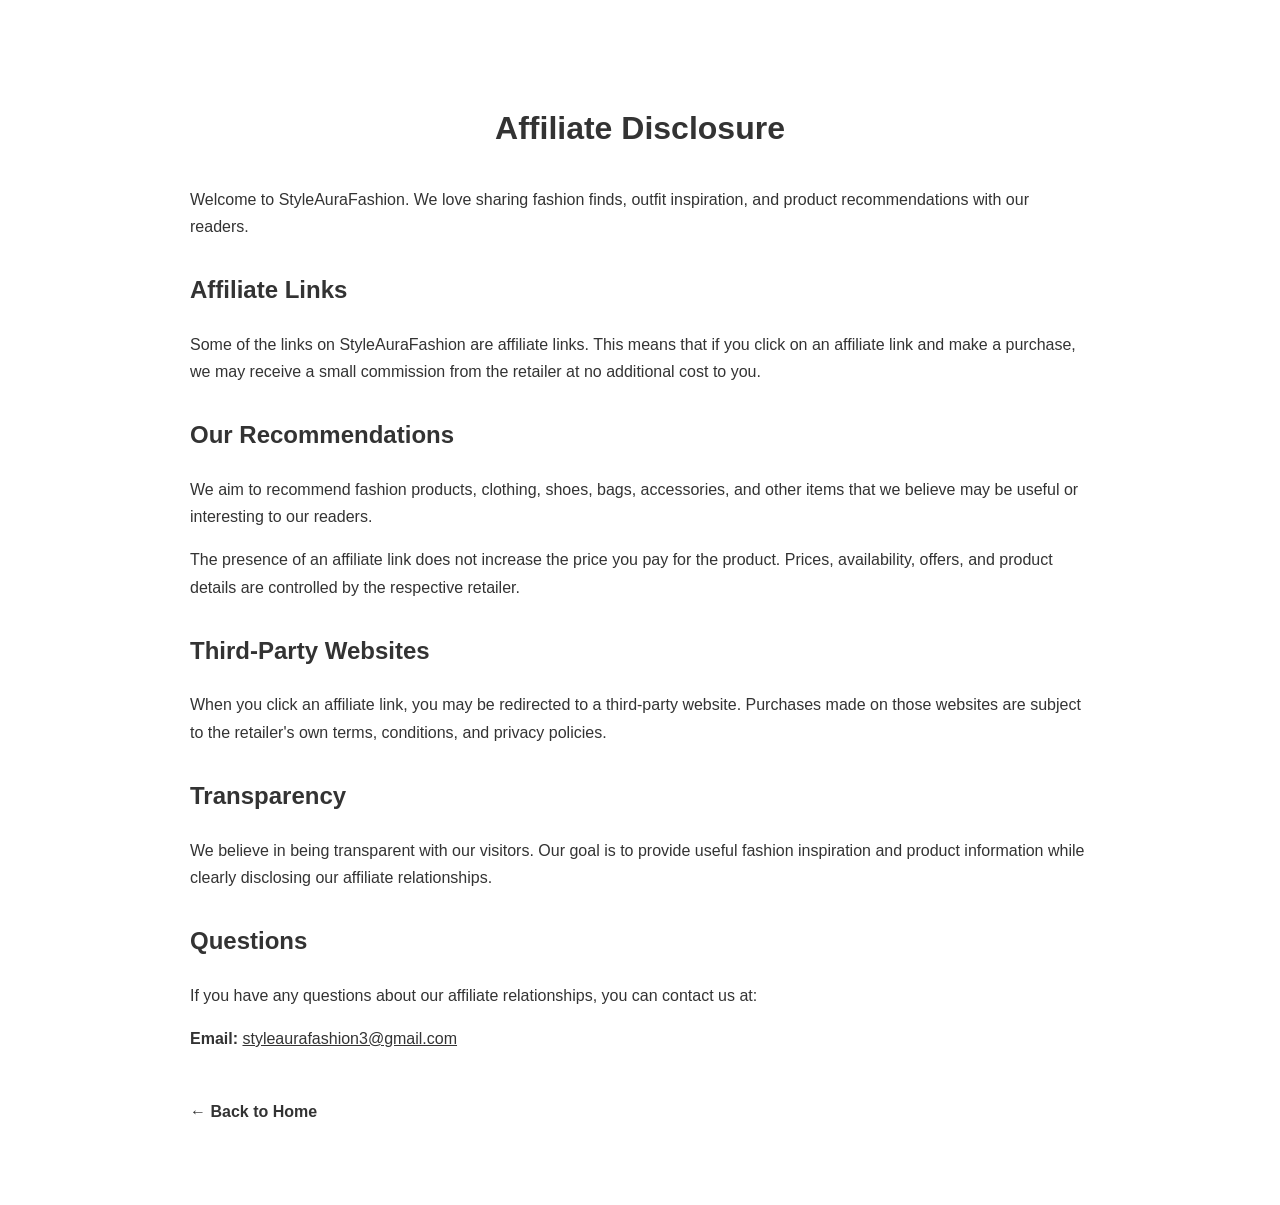
==== affiliate-disclosure.html @ 8b9e240d "Add files via upload" ====
<!DOCTYPE html>
<html lang="en">
<head>
    <meta charset="UTF-8">
    <meta name="viewport" content="width=device-width, initial-scale=1.0">
    <title>Affiliate Disclosure | StyleAuraFashion</title>

    <style>
        body {
            font-family: Arial, sans-serif;
            line-height: 1.7;
            margin: 0;
            padding: 0;
            background: #fff;
            color: #333;
        }

        .container {
            max-width: 900px;
            margin: 50px auto;
            padding: 30px;
        }

        h1 {
            text-align: center;
            margin-bottom: 30px;
        }

        h2 {
            margin-top: 30px;
        }

        a {
            color: #333;
        }

        .back {
            display: inline-block;
            margin-top: 30px;
            text-decoration: none;
            font-weight: bold;
        }
    </style>
</head>

<body>

<div class="container">

    <h1>Affiliate Disclosure</h1>

    <p>
        Welcome to StyleAuraFashion. We love sharing fashion finds, outfit inspiration,
        and product recommendations with our readers.
    </p>

    <h2>Affiliate Links</h2>

    <p>
        Some of the links on StyleAuraFashion are affiliate links. This means that if
        you click on an affiliate link and make a purchase, we may receive a
        small commission from the retailer at no additional cost to you.
    </p>

    <h2>Our Recommendations</h2>

    <p>
        We aim to recommend fashion products, clothing, shoes, bags,
        accessories, and other items that we believe may be useful or
        interesting to our readers.
    </p>

    <p>
        The presence of an affiliate link does not increase the price you pay
        for the product. Prices, availability, offers, and product details are
        controlled by the respective retailer.
    </p>

    <h2>Third-Party Websites</h2>

    <p>
        When you click an affiliate link, you may be redirected to a
        third-party website. Purchases made on those websites are subject to
        the retailer's own terms, conditions, and privacy policies.
    </p>

    <h2>Transparency</h2>

    <p>
        We believe in being transparent with our visitors. Our goal is to
        provide useful fashion inspiration and product information while
        clearly disclosing our affiliate relationships.
    </p>

    <h2>Questions</h2>

    <p>
        If you have any questions about our affiliate relationships, you can
        contact us at:
    </p>

    <p>
        <strong>Email:</strong>
        <a href="mailto:styleaurafashion3@gmail.com">
            styleaurafashion3@gmail.com
        </a>
    </p>

    <a class="back" href="index.html">← Back to Home</a>

</div>

</body>
</html>
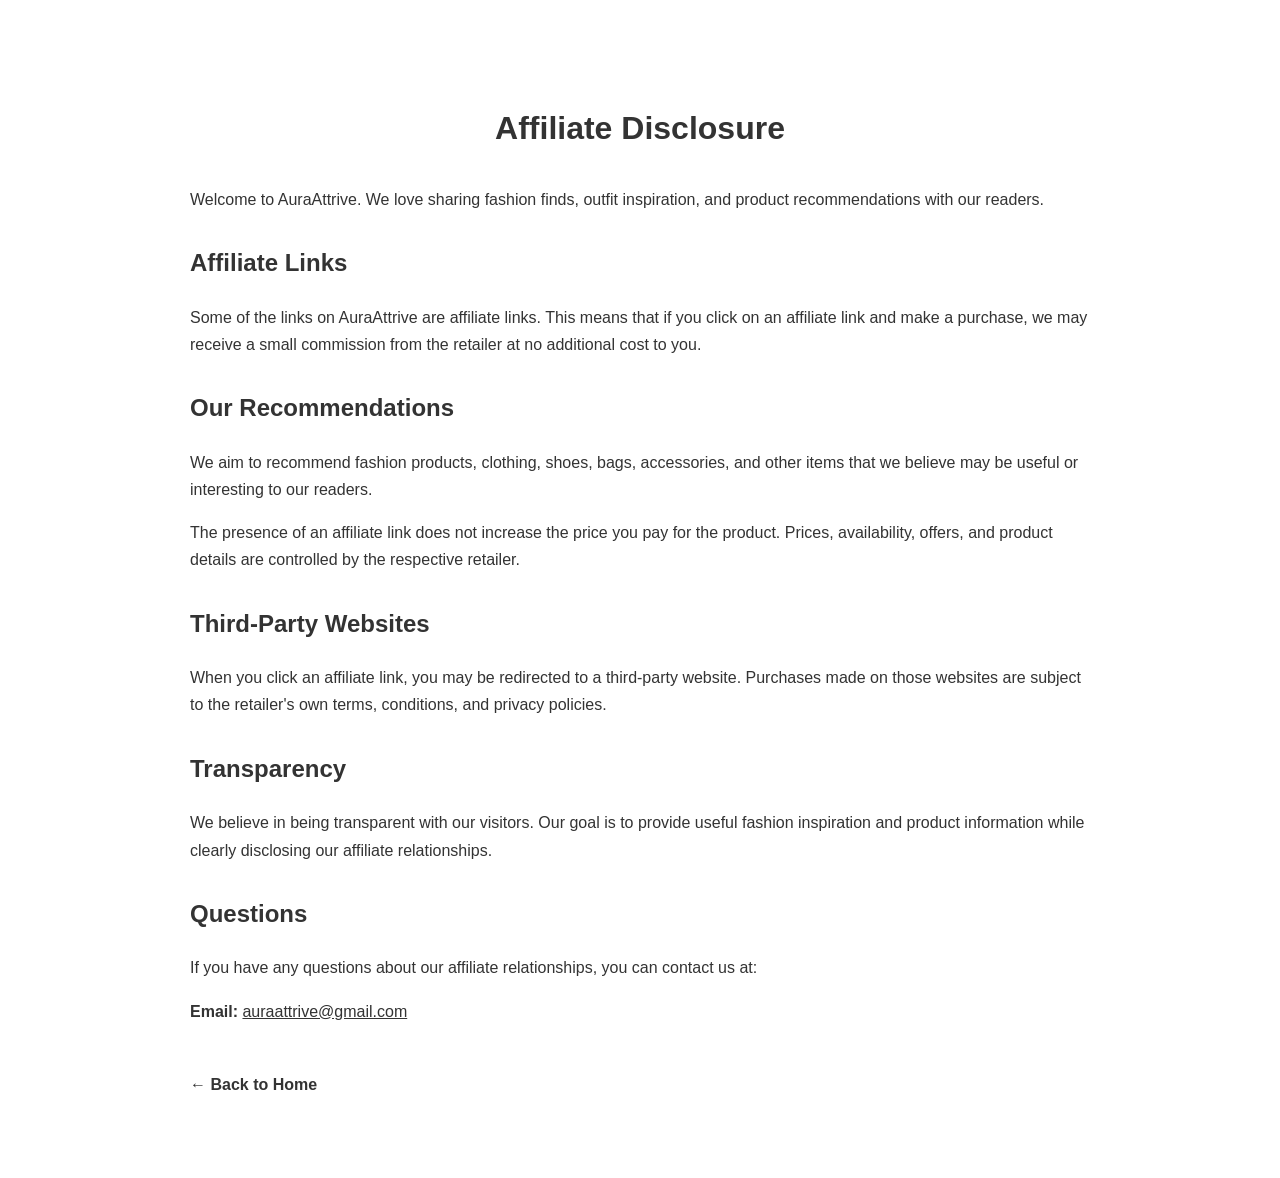
==== commit 43fa2803: "Update affiliate-disclosure.html" ====
--- a/affiliate-disclosure.html
+++ b/affiliate-disclosure.html
@@ -3,7 +3,7 @@
 <head>
     <meta charset="UTF-8">
     <meta name="viewport" content="width=device-width, initial-scale=1.0">
-    <title>Affiliate Disclosure | StyleAuraFashion</title>
+    <title>Affiliate Disclosure | AuraAttrive</title>
 
     <style>
         body {
@@ -50,14 +50,14 @@
     <h1>Affiliate Disclosure</h1>
 
     <p>
-        Welcome to StyleAuraFashion. We love sharing fashion finds, outfit inspiration,
+        Welcome to AuraAttrive. We love sharing fashion finds, outfit inspiration,
         and product recommendations with our readers.
     </p>
 
     <h2>Affiliate Links</h2>
 
     <p>
-        Some of the links on StyleAuraFashion are affiliate links. This means that if
+        Some of the links on AuraAttrive are affiliate links. This means that if
         you click on an affiliate link and make a purchase, we may receive a
         small commission from the retailer at no additional cost to you.
     </p>
@@ -101,8 +101,8 @@
 
     <p>
         <strong>Email:</strong>
-        <a href="mailto:styleaurafashion3@gmail.com">
-            styleaurafashion3@gmail.com
+        <a href="mailto:auraattrive@gmail.com">
+            auraattrive@gmail.com
         </a>
     </p>
 
@@ -111,4 +111,4 @@
 </div>
 
 </body>
-</html>+</html>
